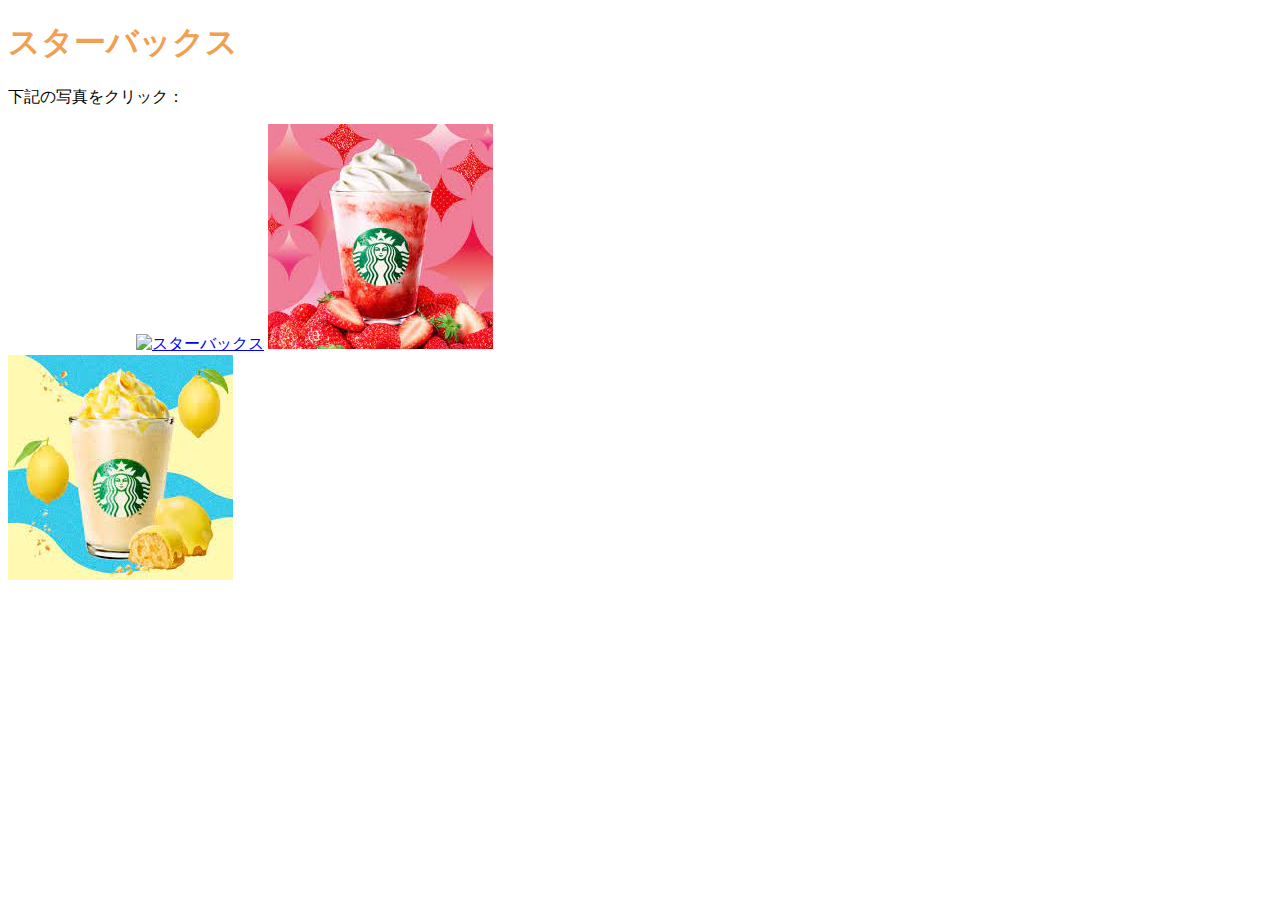
==== index.html @ 8b964570 "Update index.html" ====
<!DOCTYPE html>
<html lang="ja">
<head>
    <meta charset="UTF-8">
    <title>期末課題</title>
    <link rel="stylesheet" href="style.css">
</head>
<body>
    <h1>スターバックス</h1>
    <p>下記の写真をクリック：</p>
    　　　　　　　　<a href="https://www.starbucks.co.jp/"><img src=".image/sutaba.jpeg" alt="スターバックス"></a>
        <a href="page1.html"><img src="./image/sutoroberi.jpeg" alt="ストロベリーフラペチーノ"></a><br>
        <a href="page2.html"><img src="./image/remonnhura.jpeg" alt="レモンフラペチーノ"</a><br>
</body>
</html>
---- style.css ----
h1 { color: #F0A050; }
h1 { color: #F0A050; }
th, td { border: dashed thick black; }
th.important { color:red; }
p.sample1 {border:double 20px #0000ff;}
p.sample2 {border:inset 20px #ff0000;}
p.sample3 {margin:40px 40px;padding: 20px;border:medium solid #ff00ff;}
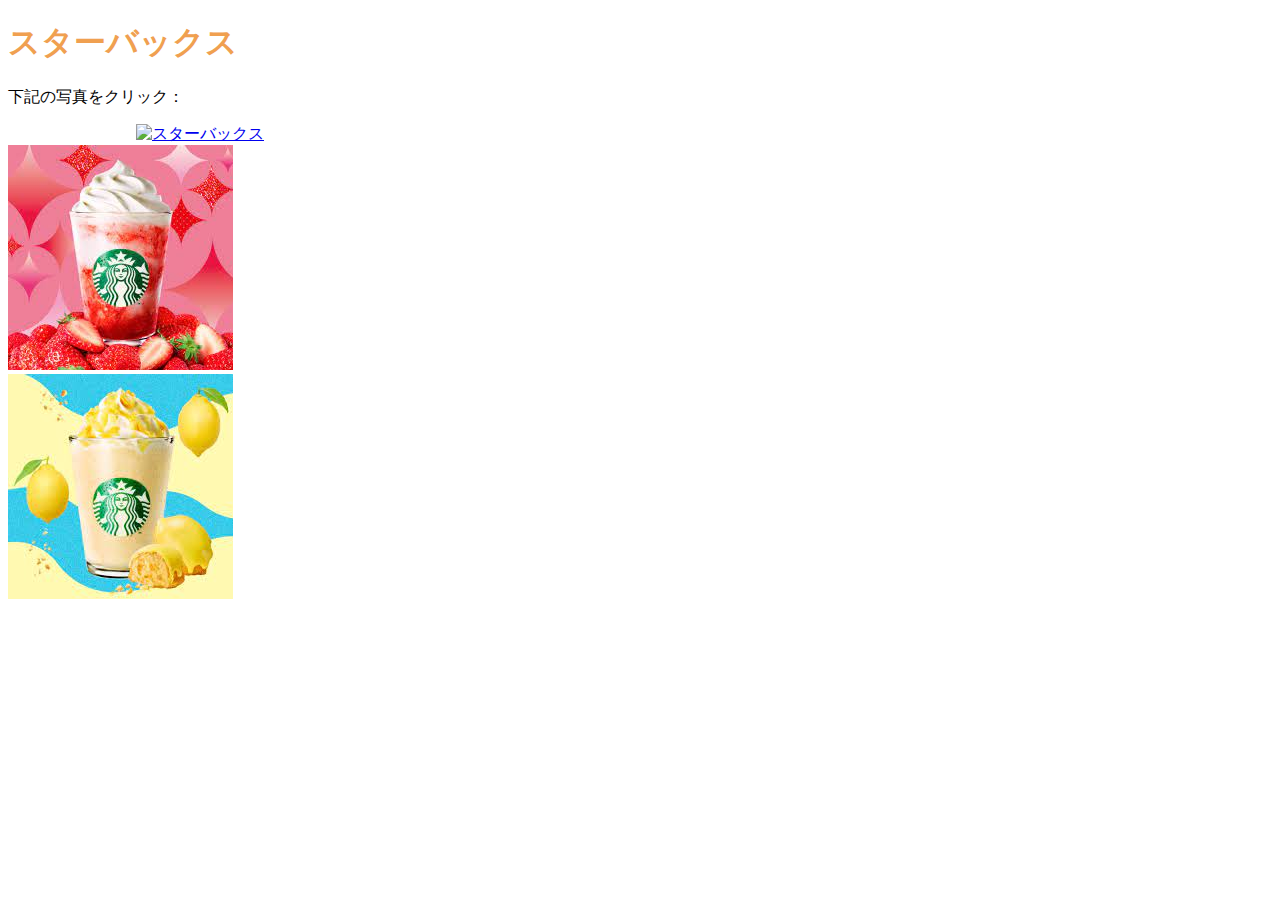
==== commit e1c8b114: "Update index.html" ====
--- a/index.html
+++ b/index.html
@@ -8,7 +8,7 @@
 <body>
     <h1>スターバックス</h1>
     <p>下記の写真をクリック：</p>
-    　　　　　　　　<a href="https://www.starbucks.co.jp/"><img src=".image/sutaba.jpeg" alt="スターバックス"></a>
+    　　　　　　　　<a href="https://www.starbucks.co.jp/"><img src=".image/sutaba.jpeg" alt="スターバックス"></a><br>
         <a href="page1.html"><img src="./image/sutoroberi.jpeg" alt="ストロベリーフラペチーノ"></a><br>
         <a href="page2.html"><img src="./image/remonnhura.jpeg" alt="レモンフラペチーノ"</a><br>
 </body>
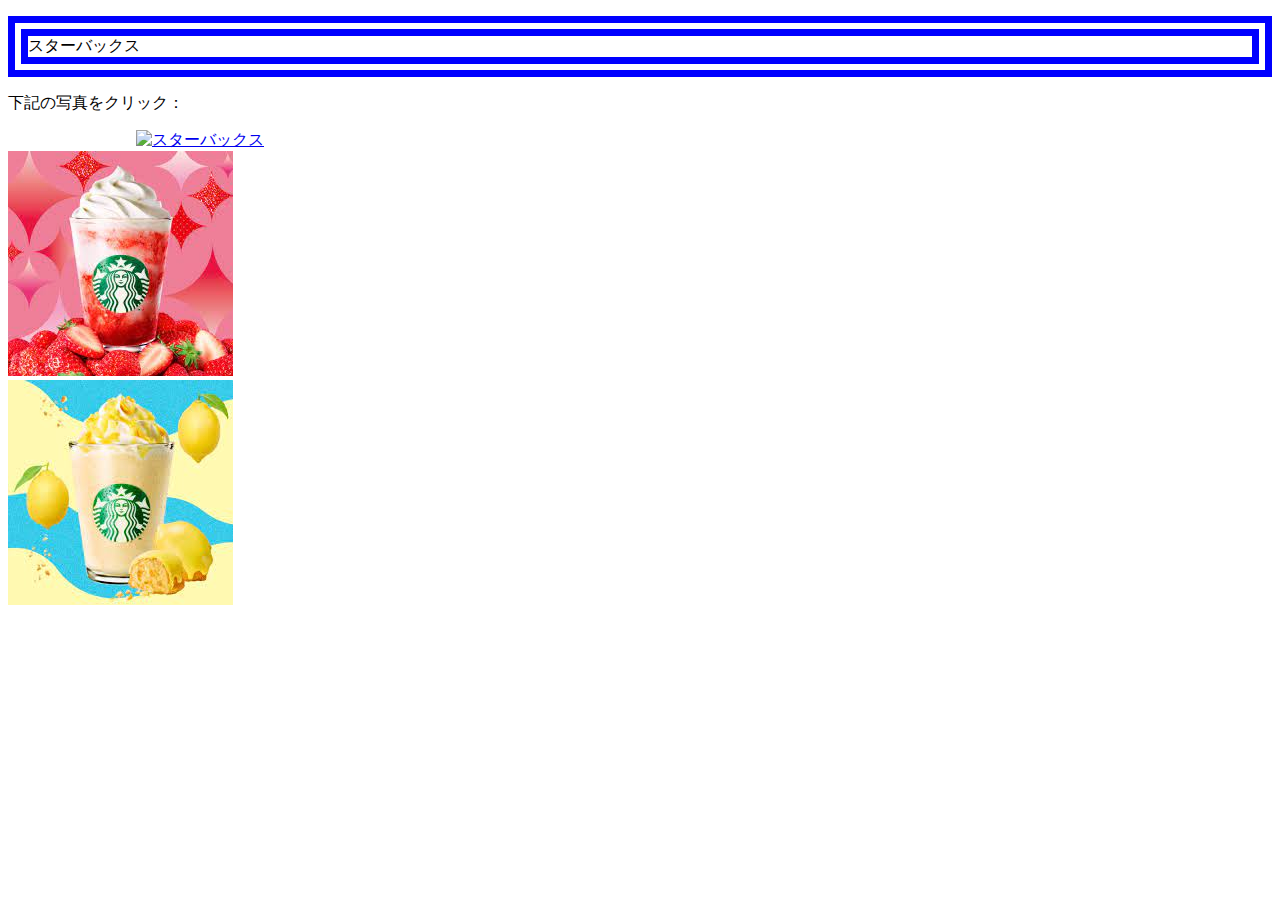
==== commit c0581a1b: "Update index.html" ====
--- a/index.html
+++ b/index.html
@@ -6,7 +6,7 @@
     <link rel="stylesheet" href="style.css">
 </head>
 <body>
-    <h1>スターバックス</h1>
+    <p class="sample1">スターバックス</p>
     <p>下記の写真をクリック：</p>
     　　　　　　　　<a href="https://www.starbucks.co.jp/"><img src=".image/sutaba.jpeg" alt="スターバックス"></a><br>
         <a href="page1.html"><img src="./image/sutoroberi.jpeg" alt="ストロベリーフラペチーノ"></a><br>
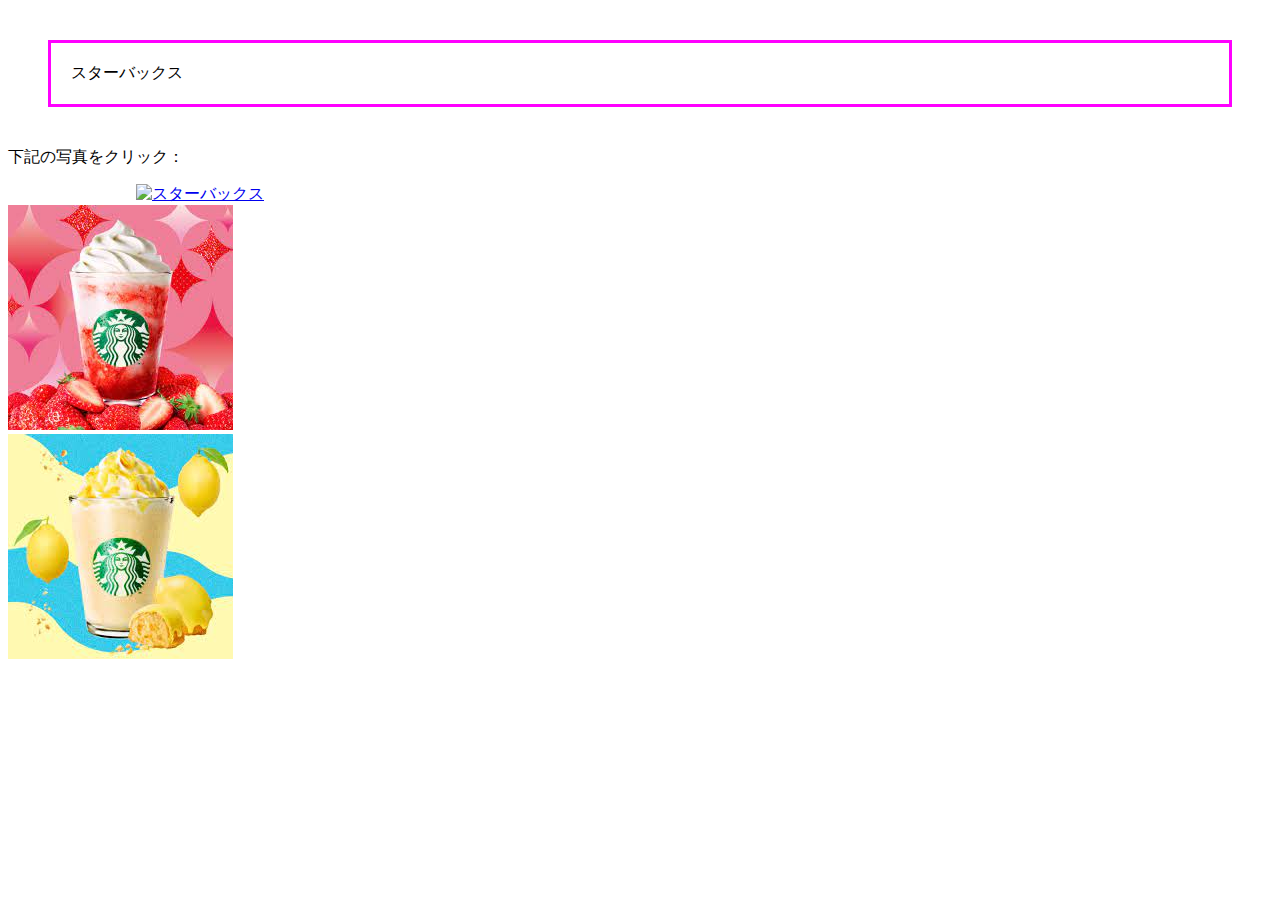
==== commit e787e4a1: "Update index.html" ====
--- a/index.html
+++ b/index.html
@@ -6,7 +6,7 @@
     <link rel="stylesheet" href="style.css">
 </head>
 <body>
-    <p class="sample1">スターバックス</p>
+    <p class="sample3">スターバックス</p>
     <p>下記の写真をクリック：</p>
     　　　　　　　　<a href="https://www.starbucks.co.jp/"><img src=".image/sutaba.jpeg" alt="スターバックス"></a><br>
         <a href="page1.html"><img src="./image/sutoroberi.jpeg" alt="ストロベリーフラペチーノ"></a><br>
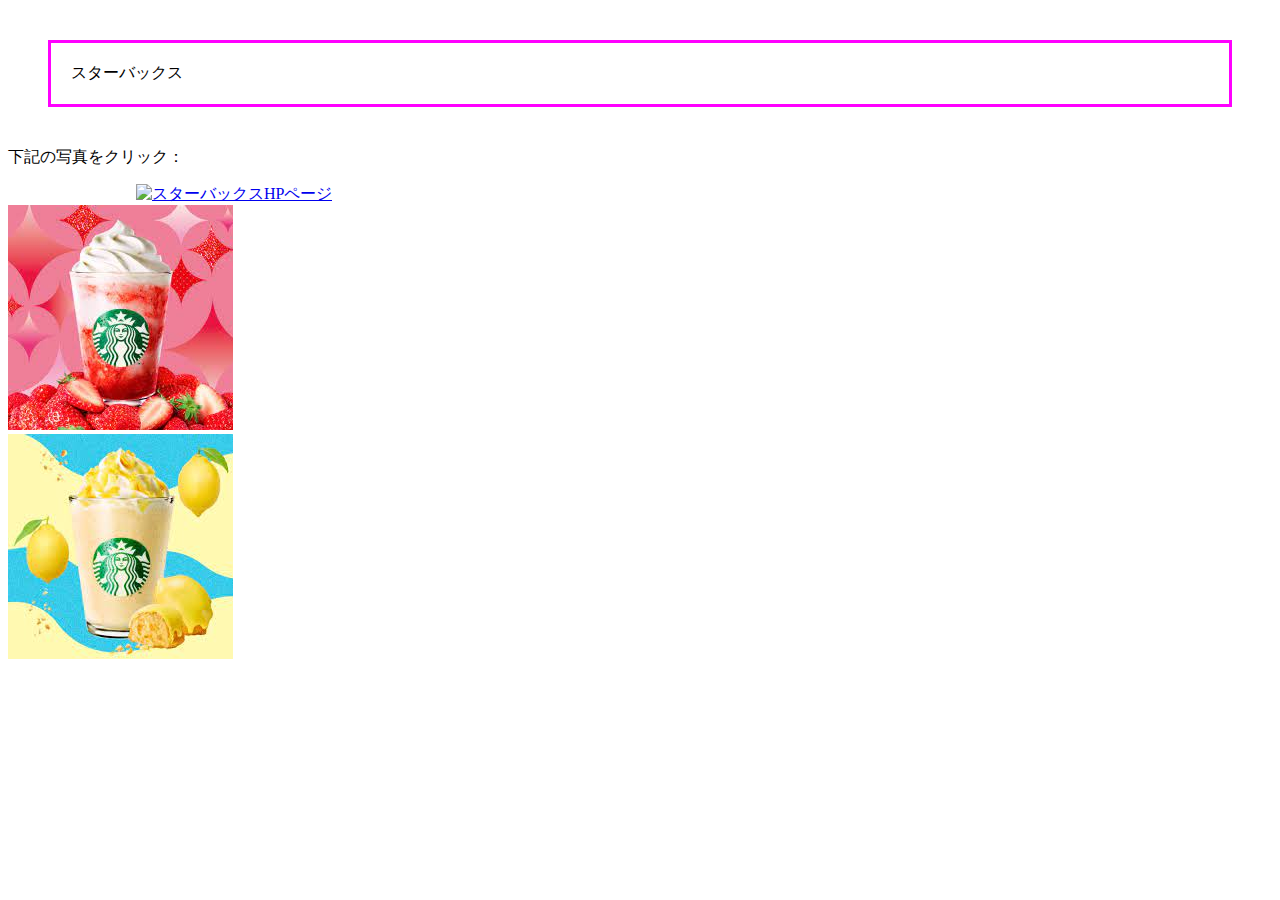
==== commit 083aaf06: "Update index.html" ====
--- a/index.html
+++ b/index.html
@@ -8,7 +8,7 @@
 <body>
     <p class="sample3">スターバックス</p>
     <p>下記の写真をクリック：</p>
-    　　　　　　　　<a href="https://www.starbucks.co.jp/"><img src=".image/sutaba.jpeg" alt="スターバックス"></a><br>
+    　　　　　　　　<a href="https://www.starbucks.co.jp/"><img src=".image/sutaba.jpeg" alt="スターバックスHPページ"></a><br>
         <a href="page1.html"><img src="./image/sutoroberi.jpeg" alt="ストロベリーフラペチーノ"></a><br>
         <a href="page2.html"><img src="./image/remonnhura.jpeg" alt="レモンフラペチーノ"</a><br>
 </body>
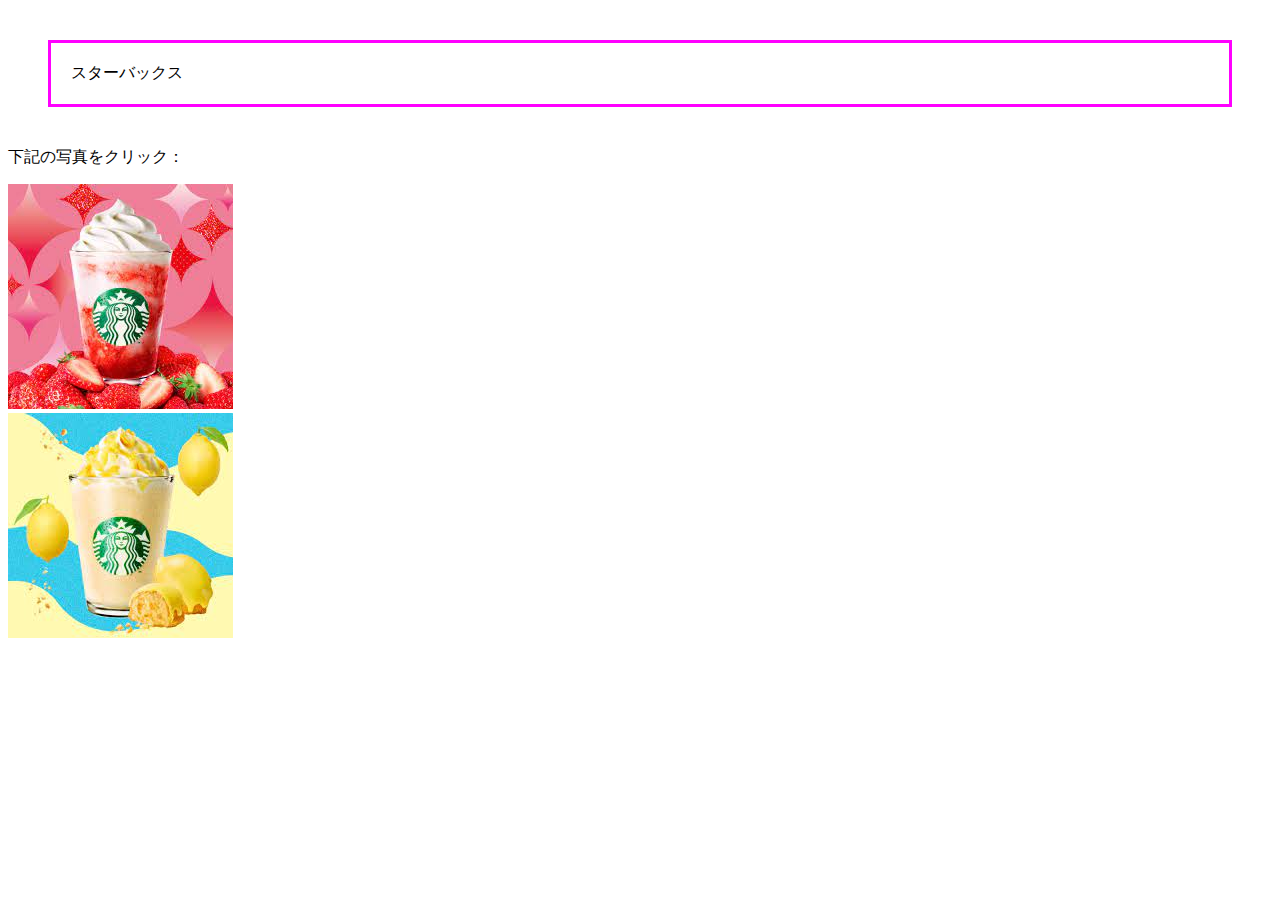
==== commit 33ca46e3: "Update index.html" ====
--- a/index.html
+++ b/index.html
@@ -8,8 +8,7 @@
 <body>
     <p class="sample3">スターバックス</p>
     <p>下記の写真をクリック：</p>
-    　　　　　　　　<a href="https://www.starbucks.co.jp/"><img src=".image/sutaba.jpeg" alt="スターバックスHPページ"></a><br>
         <a href="page1.html"><img src="./image/sutoroberi.jpeg" alt="ストロベリーフラペチーノ"></a><br>
-        <a href="page2.html"><img src="./image/remonnhura.jpeg" alt="レモンフラペチーノ"</a><br>
+        <a href="page2.html"><img src="./image/remonnhura.jpeg" alt="レモンフラペチーノ"></a><br>
 </body>
 </html>
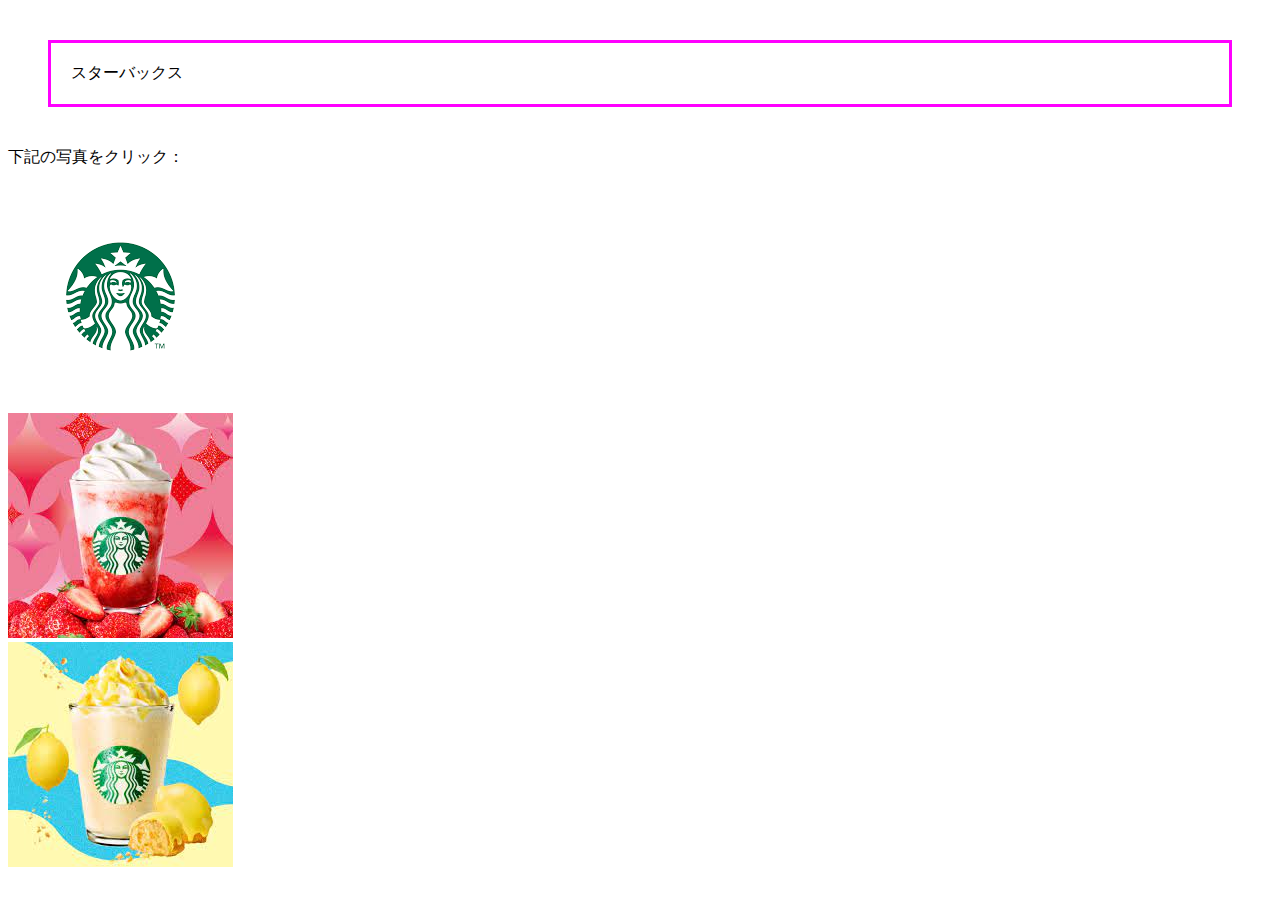
==== commit 65979293: "Update index.html" ====
--- a/index.html
+++ b/index.html
@@ -8,7 +8,8 @@
 <body>
     <p class="sample3">スターバックス</p>
     <p>下記の写真をクリック：</p>
-        <a href="page1.html"><img src="./image/sutoroberi.jpeg" alt="ストロベリーフラペチーノ"></a><br>
-        <a href="page2.html"><img src="./image/remonnhura.jpeg" alt="レモンフラペチーノ"></a><br>
+    <a href="https://www.starbucks.co.jp/"><img src="./image/sutaba.jpeg" alt="スターバックスHPページ"></a><br>
+    <a href="page1.html"><img src="./image/sutoroberi.jpeg" alt="ストロベリーフラペチーノ"></a><br>
+    <a href="page2.html"><img src="./image/remonnhura.jpeg" alt="レモンフラペチーノ"></a><br>
 </body>
 </html>
